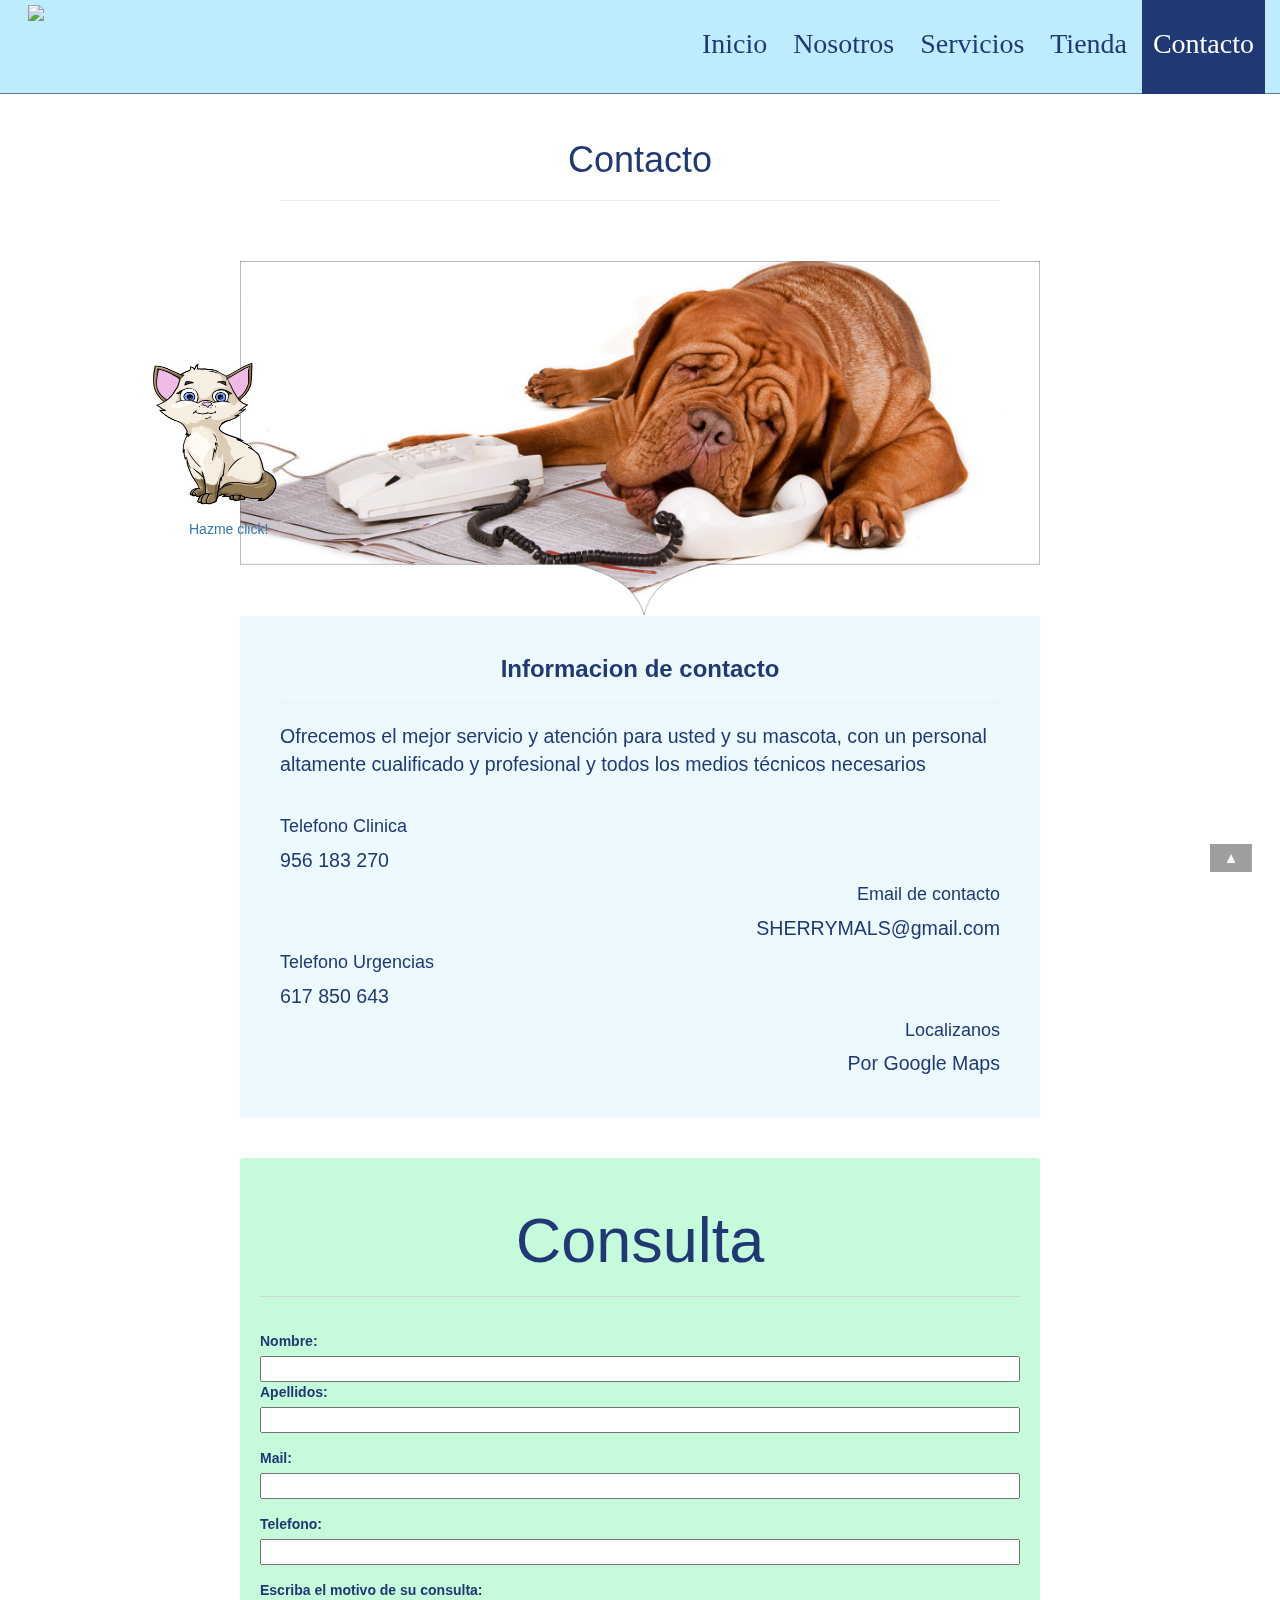
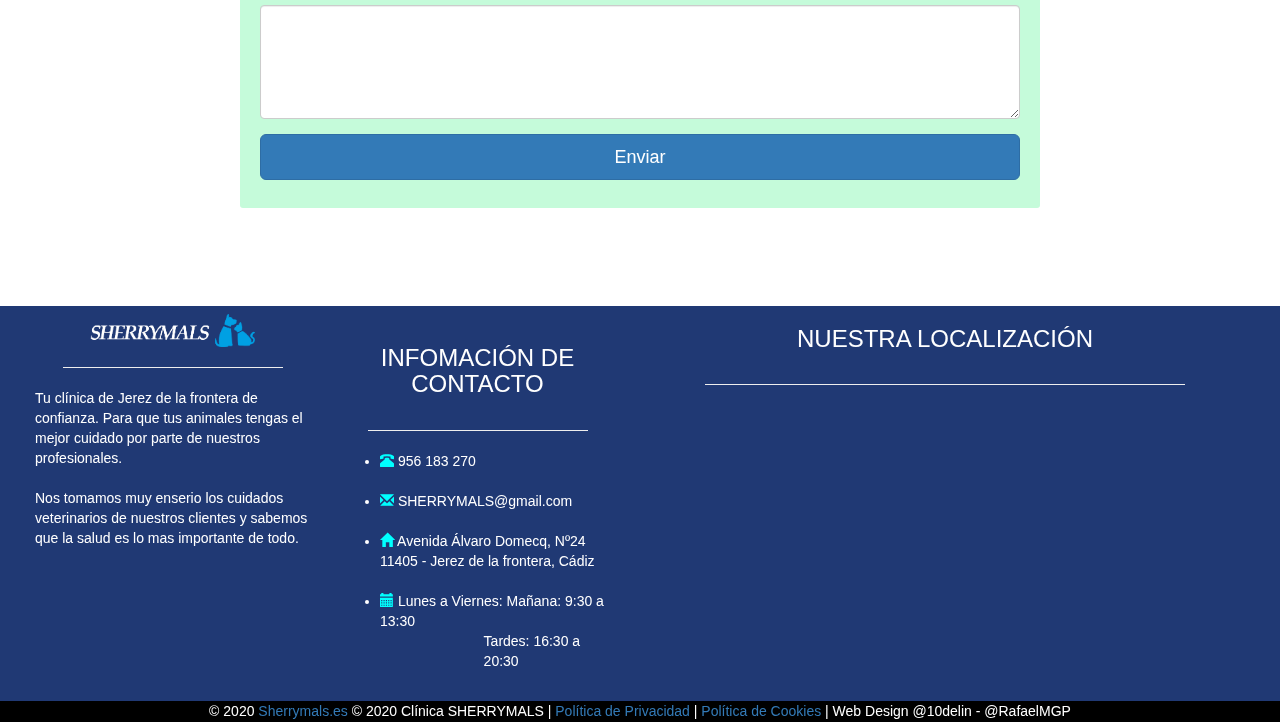
==== Paginas Web/Pagina Contactos.html @ 23d86b1e "Add files via upload" ====
<!DOCTYPE html>
<html lang="en">
  <head>
    <meta charset="UTF-8" />
    <meta name="viewport" content="width=device-width, initial-scale=1.0" />
    <title> Clínica SherryMals</title>
    <link rel="shortcut icon" href="../imagenes/iconoTitulo.png">
    <link rel="stylesheet" href="../css/Maquetacion Pagina Web.css" />
    <link rel="stylesheet" href="../Bootstrap/css/bootstrap.css">
    <link rel="stylesheet" href="https://maxcdn.bootstrapcdn.com/bootstrap/3.4.0/css/bootstrap.min.css">

  </head>
  <body>

      <!-- BARRA NAVEGACION-->
      <nav class="navbar-fixed-top">
        <header id="mainCabecera">
          <a href="../index.html"><img id="logoCabecera"src="C:\Users\delin\Downloads\Maquetacion-Pagina-Web-gh-pages/imagenes/Logo.png"></img></a>
    
        <ul>
          <li><a href="../index.html">Inicio</a></li>
          <li><a href="Pagina Nosotros.html">Nosotros</a></li>
          <li><a href="Pagina Servicios.html">Servicios</a></li>
          <li><a href="Pagina Tienda.html">Tienda</a></li>
          <li><a style="background-color:#203974; color: white; padding-bottom: 0.2em;" href="Pagina Contactos.html">Contacto</a></li>
        </ul>
      </nav>
    </header>

    <!--CONTENIDO PAGINA -->
    <img  src="../imagenes/Boton subir.png" id="subir" href="#" class="scroll_to_top icon-up sc_button_hover_slide_top show" title="Scroll to top">
    <section id="contenidoPagina">
      <article>
        <header>
          <h1>Contacto</h1>
          <hr>
        </header>
        <img class="imagenPrincipal"
          src="../imagenes/imagenContacto.png"
          alt="Se muestra en la imagen un perro"
        />
        <div class="contenido" style="background-color: #bdecff4b;">
          <h3 style="text-align: center;"> <strong>Informacion de contacto</strong></h3>
          <div style="text-align: center;">

        </div>
          <hr>
          <p>
            Ofrecemos el mejor servicio y atención para usted y su mascota, con
            un personal altamente cualificado y profesional y todos los medios
            técnicos necesarios
          </p>
          <br>

          <div style="text-align: left;">
          <h4>Telefono Clinica</h4>
          <p>956 183 270</p>
          </div>

          <div style="text-align: right;">
            <h4>Email de contacto</h4>
            <p>SHERRYMALS@gmail.com</p>
            </div>

            <div style="text-align: left;">
              <h4>Telefono Urgencias</h4>
              <p>617 850 643</p>
              </div>

              <div style="text-align: right;">
                <h4>Localizanos</h4>
                <p>Por Google Maps</p>
                </div>


               
        </div>
        <br><br>
      



<!--ANIMACION-->

<div>
  <body class="htmlNoPages">
    <a href="Pagina Politica.html">
    <div class="gwd-div-jk3j">
      <img style="float: right;margin-left: 1140px; margin-top: 100px;" src="../imagenes/perrito.png" class="gwd-img-y2ne gwd-gen-xwrdgwdanimation">
    </div>
    <p style="float: right;margin-left: 1140px;margin-top: 100px;" class="gwd-p-198z">Hazme click!</p>
  </a>
  </div>
  <div>
    <body class="htmlNoPages">
      <div class="gwd-div-jk3j">
        <a href="Pagina Cookies.html">
        <img style="float: left;margin-left: -370px; margin-top: 100px;" src="../imagenes/gatito.png" class="gwd-img-y2ne gwd-gen-xwrdgwdanimation">
      </div>
      <p style="float: left;margin-left:-345px;margin-top: 100px;" class="gwd-p-198z">Hazme click!</p>
    </a>
  </div>

</body>
</div>

<style type="text/css" id="gwd-text-style">p {
  margin: 0px;
}
h1 {
  margin: 0px;
}
h2 {
  margin: 0px;
}
h3 {
  margin: 0px;
}</style>
<style type="text/css">html,
body {
  width: 100%;
  height: 100%;
  margin: 0px;
}
body {
  background-color: transparent;
  transform: matrix3d(1, 0, 0, 0, 0, 1, 0, 0, 0, 0, 1, 0, 0, 0, 0, 1);
  -webkit-transform: matrix3d(1, 0, 0, 0, 0, 1, 0, 0, 0, 0, 1, 0, 0, 0, 0, 1);
  -moz-transform: matrix3d(1, 0, 0, 0, 0, 1, 0, 0, 0, 0, 1, 0, 0, 0, 0, 1);
  perspective: 1400px;
  -webkit-perspective: 1400px;
  -moz-perspective: 1400px;
  transform-style: preserve-3d;
  -webkit-transform-style: preserve-3d;
  -moz-transform-style: preserve-3d;
}
.gwd-div-jk3j {
  position: absolute;
  left: 278px;
  top: 120px;
  width: 619px;
  height: 425px;
}
.gwd-img-y2ne {
  position: absolute;
  transform-origin: 50% 50% 0px;
  -webkit-transform-origin: 50% 50% 0px;
  -moz-transform-origin: 50% 50% 0px;
  width: 173px;
  height: 153px;
  left: 223px;
  top: 136px;
  transform-style: preserve-3d;
  -webkit-transform-style: preserve-3d;
  -moz-transform-style: preserve-3d;
  transform: translate3d(0px, 0px, 0px);
  -webkit-transform: translate3d(0px, 0px, 0px);
  -moz-transform: translate3d(0px, 0px, 0px);
}
.gwd-p-198z {
  position: absolute;
  left: 534px;
  top: 419px;
}
@keyframes gwd-gen-xwrdgwdanimation_gwd-keyframes {
  0% {
      transform-origin: 50% 50% 0px;
      -webkit-transform-origin: 50% 50% 0px;
      -moz-transform-origin: 50% 50% 0px;
      transform: translate3d(0px, 0px, 0px);
      -webkit-transform: translate3d(0px, 0px, 0px);
      -moz-transform: translate3d(0px, 0px, 0px);
      animation-timing-function: linear;
      -webkit-animation-timing-function: linear;
      -moz-animation-timing-function: linear;
  }
  19.0476% {
      transform-origin: 50% 50% 0px;
      -webkit-transform-origin: 50% 50% 0px;
      -moz-transform-origin: 50% 50% 0px;
      transform: translate3d(0px, -28px, 0px);
      -webkit-transform: translate3d(0px, -28px, 0px);
      -moz-transform: translate3d(0px, -28px, 0px);
      animation-timing-function: linear;
      -webkit-animation-timing-function: linear;
      -moz-animation-timing-function: linear;
  }
  38.0952% {
      transform-origin: 50% 50% 0px;
      -webkit-transform-origin: 50% 50% 0px;
      -moz-transform-origin: 50% 50% 0px;
      transform: translate3d(0px, 0px, 0px);
      -webkit-transform: translate3d(0px, 0px, 0px);
      -moz-transform: translate3d(0px, 0px, 0px);
      animation-timing-function: linear;
      -webkit-animation-timing-function: linear;
      -moz-animation-timing-function: linear;
  }
  52.381% {
      transform-origin: 50% 50% 0px;
      -webkit-transform-origin: 50% 50% 0px;
      -moz-transform-origin: 50% 50% 0px;
      transform: translate3d(0px, -39px, 0px);
      -webkit-transform: translate3d(0px, -39px, 0px);
      -moz-transform: translate3d(0px, -39px, 0px);
      animation-timing-function: linear;
      -webkit-animation-timing-function: linear;
      -moz-animation-timing-function: linear;
  }
  66.6667% {
      transform-origin: 50% 50% 0px;
      -webkit-transform-origin: 50% 50% 0px;
      -moz-transform-origin: 50% 50% 0px;
      transform: translate3d(0px, 0px, 0px);
      -webkit-transform: translate3d(0px, 0px, 0px);
      -moz-transform: translate3d(0px, 0px, 0px);
      animation-timing-function: linear;
      -webkit-animation-timing-function: linear;
      -moz-animation-timing-function: linear;
  }
  80.9524% {
      transform-origin: 50% 50% 0px;
      -webkit-transform-origin: 50% 50% 0px;
      -moz-transform-origin: 50% 50% 0px;
      transform: translate3d(0px, -41px, 0px);
      -webkit-transform: translate3d(0px, -41px, 0px);
      -moz-transform: translate3d(0px, -41px, 0px);
      animation-timing-function: linear;
      -webkit-animation-timing-function: linear;
      -moz-animation-timing-function: linear;
  }
  100% {
      transform-origin: 50% 50% 0px;
      -webkit-transform-origin: 50% 50% 0px;
      -moz-transform-origin: 50% 50% 0px;
      transform: translate3d(0px, 0px, 0px);
      -webkit-transform: translate3d(0px, 0px, 0px);
      -moz-transform: translate3d(0px, 0px, 0px);
      animation-timing-function: linear;
      -webkit-animation-timing-function: linear;
      -moz-animation-timing-function: linear;
  }
}
@-webkit-keyframes gwd-gen-xwrdgwdanimation_gwd-keyframes {
  0% {
      -webkit-transform-origin: 50% 50% 0px;
      -webkit-transform: translate3d(0px, 0px, 0px);
      -webkit-animation-timing-function: linear;
  }
  19.0476% {
      -webkit-transform-origin: 50% 50% 0px;
      -webkit-transform: translate3d(0px, -28px, 0px);
      -webkit-animation-timing-function: linear;
  }
  38.0952% {
      -webkit-transform-origin: 50% 50% 0px;
      -webkit-transform: translate3d(0px, 0px, 0px);
      -webkit-animation-timing-function: linear;
  }
  52.381% {
      -webkit-transform-origin: 50% 50% 0px;
      -webkit-transform: translate3d(0px, -39px, 0px);
      -webkit-animation-timing-function: linear;
  }
  66.6667% {
      -webkit-transform-origin: 50% 50% 0px;
      -webkit-transform: translate3d(0px, 0px, 0px);
      -webkit-animation-timing-function: linear;
  }
  80.9524% {
      -webkit-transform-origin: 50% 50% 0px;
      -webkit-transform: translate3d(0px, -41px, 0px);
      -webkit-animation-timing-function: linear;
  }
  100% {
      -webkit-transform-origin: 50% 50% 0px;
      -webkit-transform: translate3d(0px, 0px, 0px);
      -webkit-animation-timing-function: linear;
  }
}
@-moz-keyframes gwd-gen-xwrdgwdanimation_gwd-keyframes {
  0% {
      -moz-transform-origin: 50% 50% 0px;
      -moz-transform: translate3d(0px, 0px, 0px);
      -moz-animation-timing-function: linear;
  }
  19.0476% {
      -moz-transform-origin: 50% 50% 0px;
      -moz-transform: translate3d(0px, -28px, 0px);
      -moz-animation-timing-function: linear;
  }
  38.0952% {
      -moz-transform-origin: 50% 50% 0px;
      -moz-transform: translate3d(0px, 0px, 0px);
      -moz-animation-timing-function: linear;
  }
  52.381% {
      -moz-transform-origin: 50% 50% 0px;
      -moz-transform: translate3d(0px, -39px, 0px);
      -moz-animation-timing-function: linear;
  }
  66.6667% {
      -moz-transform-origin: 50% 50% 0px;
      -moz-transform: translate3d(0px, 0px, 0px);
      -moz-animation-timing-function: linear;
  }
  80.9524% {
      -moz-transform-origin: 50% 50% 0px;
      -moz-transform: translate3d(0px, -41px, 0px);
      -moz-animation-timing-function: linear;
  }
  100% {
      -moz-transform-origin: 50% 50% 0px;
      -moz-transform: translate3d(0px, 0px, 0px);
      -moz-animation-timing-function: linear;
  }
}
.gwd-div-jk3j .gwd-gen-xwrdgwdanimation {
  animation: 2.1s linear 0s 1 normal forwards gwd-gen-xwrdgwdanimation_gwd-keyframes;
  -webkit-animation: 2.1s linear 0s 1 normal forwards gwd-gen-xwrdgwdanimation_gwd-keyframes;
  -moz-animation: 2.1s linear 0s 1 normal forwards gwd-gen-xwrdgwdanimation_gwd-keyframes;
}</style>




    <div class="jumbotron" style="background-color: rgba(13, 238, 99, 0.24); padding-bottom: 2em;">
      <h1 style="margin-top: 0em;" >Consulta</h1> 
      
      <hr>
      <form>
        <div class="form-group"  style="padding-top:1em;"> 
          <label for="nombre">Nombre:</label>
          <input type="text" class="form-control-range" id="nombre" name="nombre">
          <label for="apellidos">Apellidos:</label>
          <input type="text" class="form-control-range" id="apellidos" name="apellidos">
        </div> 
        <div class="form-group"> 
          <label for="email">Mail:</label>
          <input type="email" class="form-control-range" id="mail" name="mail">
        </div>
        <div class="form-group"> 
          <label for="email">Telefono:</label>
          <input type="email" class="form-control-range" id="mail" name="mail">
        </div>  
        <form>
          <div class="form-group"> 
            <label for="comentarios">Escriba el motivo de su consulta:</label>
            <textarea class="form-control" rows="5" id="comentarios" name="comentarios"></textarea>
          </div>       
        </form>
      <a href="#" class="btn btn-primary btn-lg" style="text-align: center;display: inline-block;width: 100%;">Enviar</a>       
    </div>
  </article>
</section>

 <!-- PIE DE PAGINA -->
 <footer id="piePagina">
  <div class="container-fluid">
    <div class="row">
      <div class="col CajaPie">
        <img  style="margin-top: -0.8em; display: block;margin-left: auto;
        margin-right: auto; text-align: center; max-width: 60%; " src="../imagenes/LogoPie.png"/>
        <hr color="white" style="width: 80%;">

        <p>Tu  clínica de Jerez de la frontera de confianza. Para que 
            tus animales tengas el mejor cuidado por parte de nuestros
            profesionales.</p>
            <br>
        <p>Nos tomamos muy enserio los cuidados 
            veterinarios de nuestros clientes y sabemos que la salud 
            es lo mas importante de todo. </p>
      </div>
      <div class="col CajaPie">
        <h3 style="text-align:center; margin-top: 0.8em;">INFOMACIÓN DE CONTACTO</h3>
        <hr style="margin-top: 2.3em;" color="white" width="80%">
        <ul class="listaPie">
          <li>  <a href="#"><span style="color: aqua;" class="glyphicon glyphicon-phone-alt"></span></a> 956 183 270</li>
          <br>
          <li><a href="#"><span style="color: aqua;" class="glyphicon glyphicon-envelope"></span></a> SHERRYMALS@gmail.com</li>
          <br>
          <li><a href="#"><span style="color: aqua;" class="glyphicon glyphicon-home"></span></a>
              Avenida Álvaro Domecq, Nº24
              11405 - Jerez de la frontera, Cádiz</li>
              <br>
          <li><a href="#"><span style="color: aqua;" class="	glyphicon glyphicon-calendar"></span></a>
            Lunes a Viernes: Mañana: 9:30 a 13:30</li>
                 <p style="margin-left: 7.4em;">Tardes: 16:30 a 20:30</p>
        </ul>
      </div>

      <div style="text-align: center; margin-top: 0em;" class="col CajaPie">
        <h3>NUESTRA LOCALIZACI&Oacute;N</h3>
        <hr style="margin-top: 2.3em;" color="white" width="80%">
        <iframe src="https://www.google.com/maps/embed?pb=!1m18!1m12!1m3!1d799.7868847196834!2d-6.129809370756073!3d36.694992374083355!2m3!1f0!2f0!3f0!3m2!1i1024!2i768!4f13.1!3m3!1m2!1s0xd0dc6c73a0b774f%3A0xc7f1ec52dd80d25!2sAv.%20Alcalde%20%C3%81lvaro%20Domecq%2C%20Jerez%20de%20la%20Frontera%2C%20C%C3%A1diz!5e0!3m2!1ses!2ses!4v1607450149348!5m2!1ses!2ses" width="600" height="200" frameborder="0" style="border:0;" allowfullscreen="" aria-hidden="false" tabindex="0"></iframe>      </div>
        <br>
</footer>

<!-- PIE DE PAGINA NEGRA -->
<div style="text-align: center; background-color: black; color: white; padding-bottom: 0.1em;">
<p>&copy; 2020 <a href="http://Sherrymals.es">Sherrymals.es</a> © 2020 Clínica SHERRYMALS    |   <a href="Pagina Politica.html">Política de Privacidad </a>   |  <a href="Pagina Cookies.html">Política de Cookies</a>      |   Web Design @10delin - @RafaelMGP </p>
</div>

<script>
  document.getElementById("subir").addEventListener("click",subir,false);
  document.getElementById("logoCabecera").addEventListener("click",subir,false);

  function subir(){
    window.scrollTo(3000, 0);
  }
</script>
<script src="https://code.jquery.com/jquery-3.2.1.slim.min.js" integrity="sha384-KJ3o2DKtIkvYIK3UENzmM7KCkRr/rE9/Qpg6aAZGJwFDMVNA/GpGFF93hXpG5KkN" crossorigin="anonymous"></script>
<script src="https://cdnjs.cloudflare.com/ajax/libs/popper.js/1.12.9/umd/popper.min.js" integrity="sha384-ApNbgh9B+Y1QKtv3Rn7W3mgPxhU9K/ScQsAP7hUibX39j7fakFPskvXusvfa0b4Q" crossorigin="anonymous"></script>
<script src="https://maxcdn.bootstrapcdn.com/bootstrap/4.0.0/js/bootstrap.min.js" integrity="sha384-JZR6Spejh4U02d8jOt6vLEHfe/JQGiRRSQQxSfFWpi1MquVdAyjUar5+76PVCmYl" crossorigin="anonymous"></script>
</body>
---- css/Maquetacion Pagina Web.css ----
/*GENERAL*/
body {
  margin: 0;
  padding: 0;
  font-family: Arial, Helvetica, sans-serif;
  color: #ffffff;
  background: #bdecff;
  font-size: 1em;
  line-height: 1.5em;
  padding-top: 80px;
}
h1 {
  font-size: 2.5em;
  line-height: 1.3em;
  margin: 15px 0;
  text-align: center;
  font-weight: 300;
}
p {
  margin: 0 0 1.5 0;
}

/*CABEZERA*/
#mainCabecera {
  background: #bdecff;
  height: 93px;
  box-shadow: 0 0.7px #203974;

  /*Fijar la cabezera*/
  width: 100%;
  left: 0;
  top: 0;
  
}

/*LOGO*/
#logoCabecera {
  padding-left: 2em;
  width: auto;
  height: auto;
  cursor: pointer;
  margin-top: 0.1cm;
}

/*BARRA NAVEGACION*/

nav ul {
  float: right;
  margin: 0;
  padding: 0;
  list-style: none;
  padding-right: 15px;
}
nav ul li {
  display: inline-block;
  line-height: 88px;
}
nav ul li a {
  display: block;
  padding: 0 11px;
  text-decoration: none;
  color: #203974;
  font-weight: 400;
  font-style: bold;
  font-size: 2em;
  font-family: serif;
}

/*CONTENIDO PAGINA*/


.scroll_to_top.show {
  filter: alpha(opacity=10);
  opacity: 1;
  bottom: 2em;
}

.scroll_to_top {

  position: fixed !important;
  z-index: 100001 !important;
  display: block;
  width: 3em;
  height: 2em;
  line-height: 3em;
  text-align: center;
  bottom: -4em;
  right: 2em;
  background: rgba(112, 112, 112, 0.075);
  border: #203974;
  cursor: pointer;

}
.show {
  display: block !important;
}


.form-control-lg {
  text-align: center;
}

.imagenPrincipal {
  display: block;
  margin: auto;
  max-width: 100%;
  max-height: 100%;
}

#contenidoPagina {
  color: #203974;
  width: 90%;
  max-width: 800px;
  margin: 20px auto;
}
div.contenido {
  font-size: 1.4em;
}
#contenidoPagina header,
#contenidoPagina .contenido {
  padding: 40px;
}
.carousel-inner img {
  display: block;
  margin: auto;
  max-width: 80%;
  max-height: 80%;
}

.carousel-item img {
  display: block;
  margin: auto;
  max-width: 80%;
  max-height: 80%;
}

.carousel-caption h3 {
  color: #203974;
  font-family: "Franklin Gothic Medium", "Arial Narrow", Arial, sans-serif;
}

/*PIE DE PAGINA*/
#piePagina {
  background: #203974;
  color: white;
  text-align: left;
  padding: 20px;
  margin-top: 7em;
}
#piePagina p {
  margin: 0;
}

#piePagina a {
  color: white;
}

#CajaPie {
  background-color: #203974;
  text-decoration-color: white;
}

#GoogleMaps {
  background-color: white;
  margin-top: 10%;
  margin-bottom: 10%;
  margin-right: 10%;
  margin-left: 10%;
}

ul #listaPie {
  list-style-type: none;
  padding: 0;
  margin: 0;
}

li #telefono {
  background: url("telefono.jpg") no-repat left center;
}
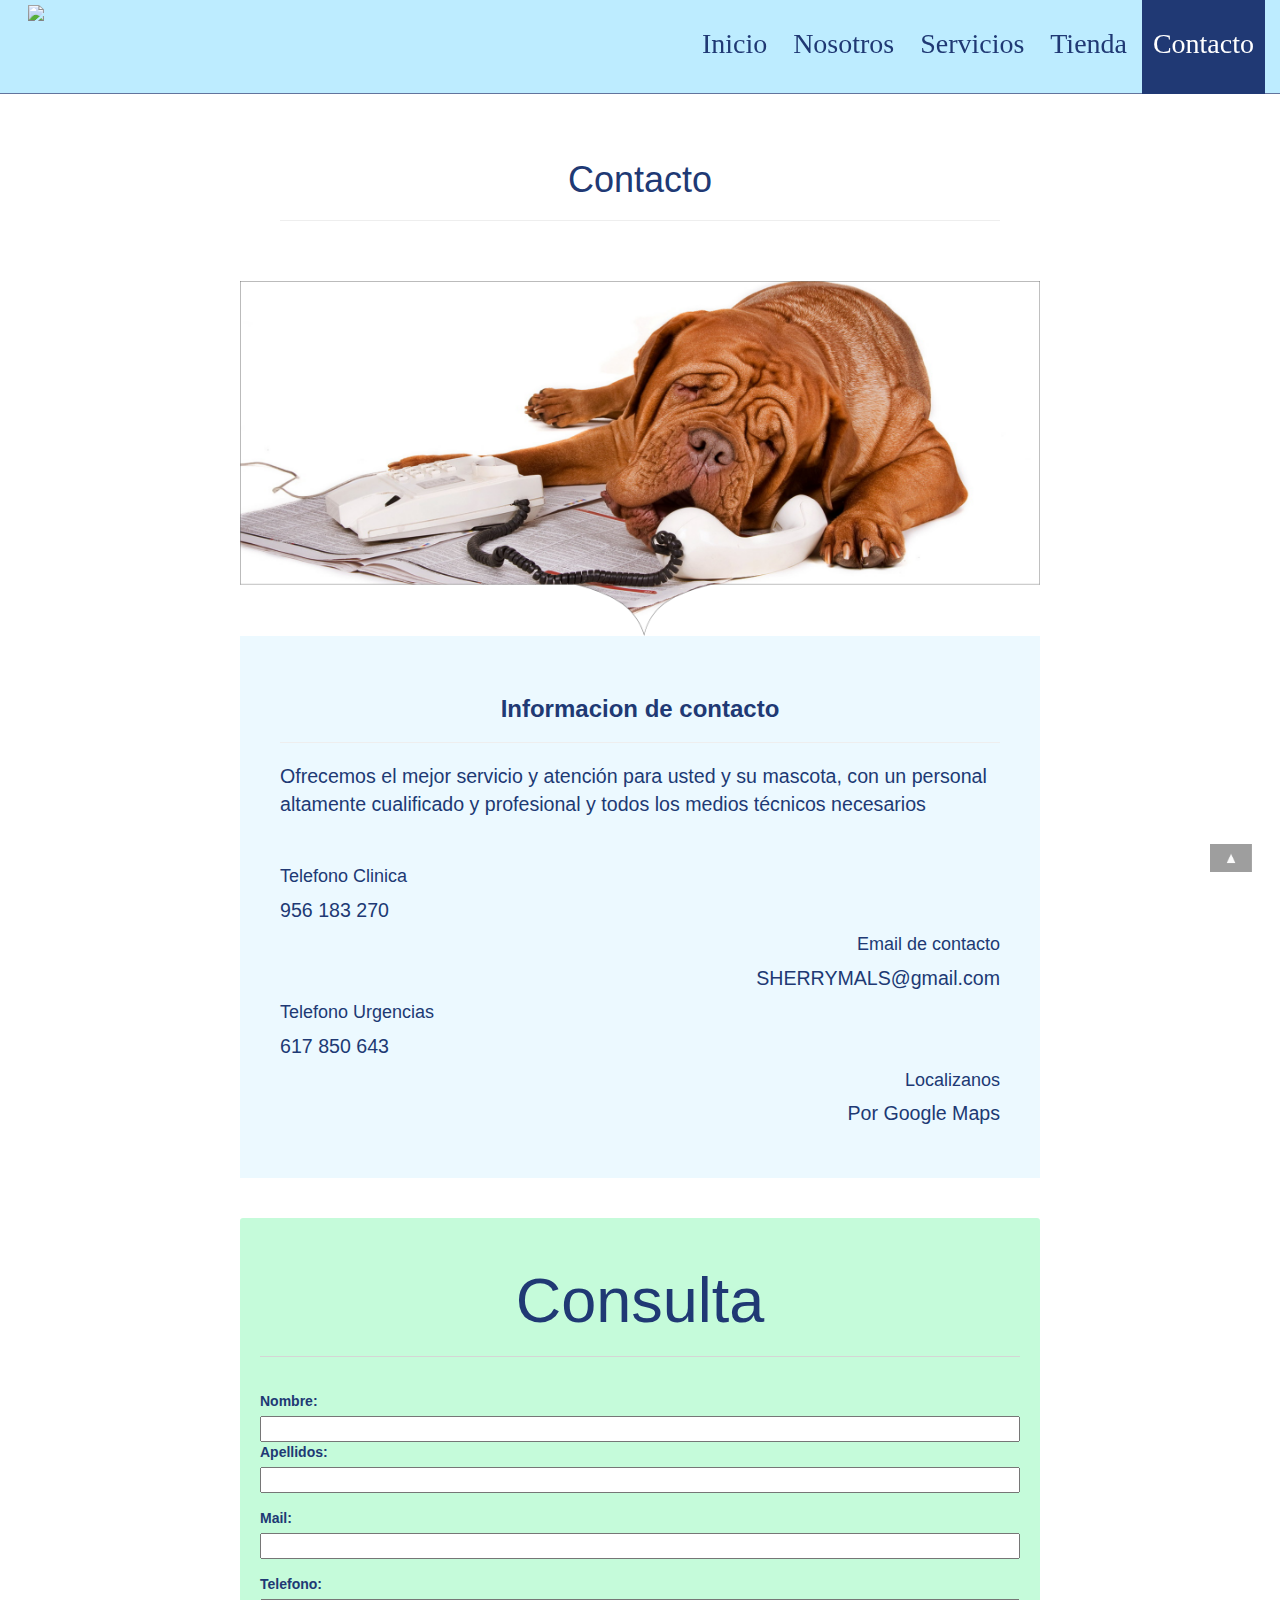
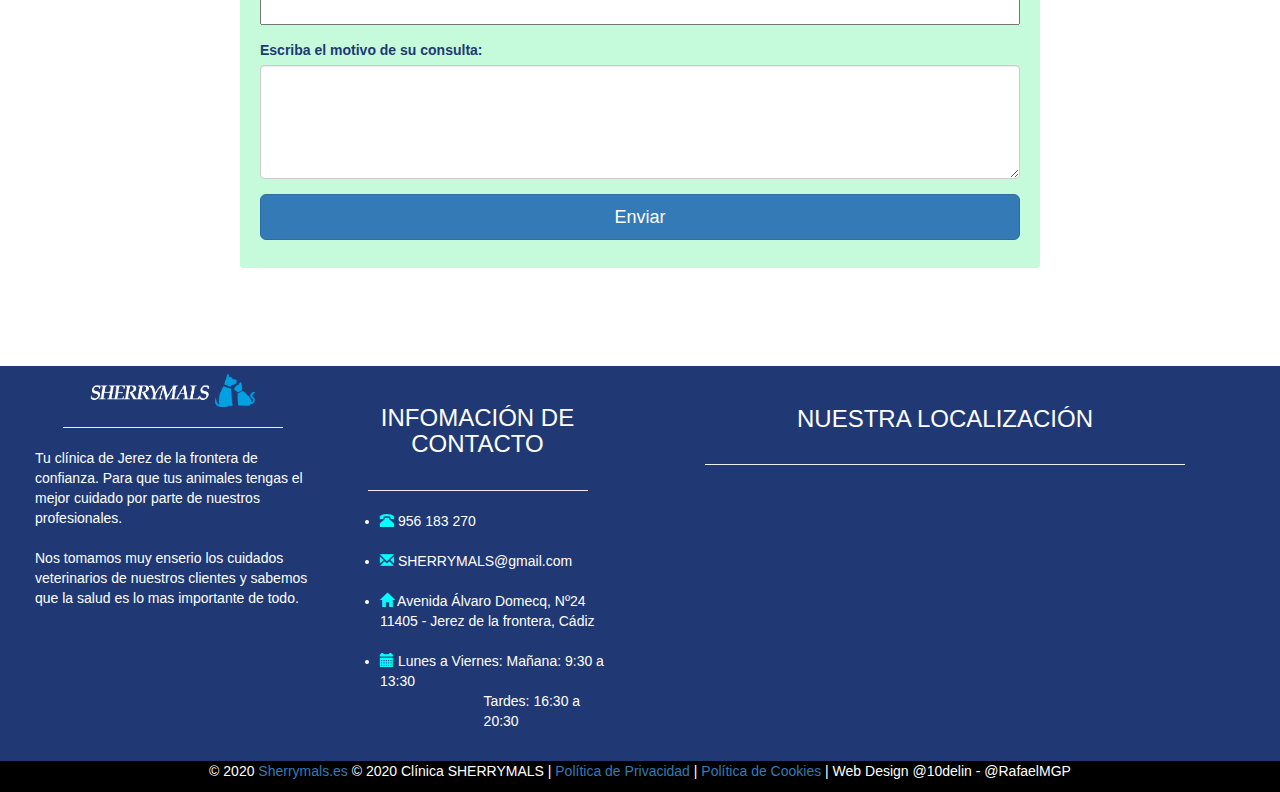
==== commit 7331f4cb: "Add files via upload" ====
--- a/Paginas Web/Pagina Contactos.html
+++ b/Paginas Web/Pagina Contactos.html
@@ -77,251 +77,6 @@
         </div>
         <br><br>
       
-
-
-
-<!--ANIMACION-->
-
-<div>
-  <body class="htmlNoPages">
-    <a href="Pagina Politica.html">
-    <div class="gwd-div-jk3j">
-      <img style="float: right;margin-left: 1140px; margin-top: 100px;" src="../imagenes/perrito.png" class="gwd-img-y2ne gwd-gen-xwrdgwdanimation">
-    </div>
-    <p style="float: right;margin-left: 1140px;margin-top: 100px;" class="gwd-p-198z">Hazme click!</p>
-  </a>
-  </div>
-  <div>
-    <body class="htmlNoPages">
-      <div class="gwd-div-jk3j">
-        <a href="Pagina Cookies.html">
-        <img style="float: left;margin-left: -370px; margin-top: 100px;" src="../imagenes/gatito.png" class="gwd-img-y2ne gwd-gen-xwrdgwdanimation">
-      </div>
-      <p style="float: left;margin-left:-345px;margin-top: 100px;" class="gwd-p-198z">Hazme click!</p>
-    </a>
-  </div>
-
-</body>
-</div>
-
-<style type="text/css" id="gwd-text-style">p {
-  margin: 0px;
-}
-h1 {
-  margin: 0px;
-}
-h2 {
-  margin: 0px;
-}
-h3 {
-  margin: 0px;
-}</style>
-<style type="text/css">html,
-body {
-  width: 100%;
-  height: 100%;
-  margin: 0px;
-}
-body {
-  background-color: transparent;
-  transform: matrix3d(1, 0, 0, 0, 0, 1, 0, 0, 0, 0, 1, 0, 0, 0, 0, 1);
-  -webkit-transform: matrix3d(1, 0, 0, 0, 0, 1, 0, 0, 0, 0, 1, 0, 0, 0, 0, 1);
-  -moz-transform: matrix3d(1, 0, 0, 0, 0, 1, 0, 0, 0, 0, 1, 0, 0, 0, 0, 1);
-  perspective: 1400px;
-  -webkit-perspective: 1400px;
-  -moz-perspective: 1400px;
-  transform-style: preserve-3d;
-  -webkit-transform-style: preserve-3d;
-  -moz-transform-style: preserve-3d;
-}
-.gwd-div-jk3j {
-  position: absolute;
-  left: 278px;
-  top: 120px;
-  width: 619px;
-  height: 425px;
-}
-.gwd-img-y2ne {
-  position: absolute;
-  transform-origin: 50% 50% 0px;
-  -webkit-transform-origin: 50% 50% 0px;
-  -moz-transform-origin: 50% 50% 0px;
-  width: 173px;
-  height: 153px;
-  left: 223px;
-  top: 136px;
-  transform-style: preserve-3d;
-  -webkit-transform-style: preserve-3d;
-  -moz-transform-style: preserve-3d;
-  transform: translate3d(0px, 0px, 0px);
-  -webkit-transform: translate3d(0px, 0px, 0px);
-  -moz-transform: translate3d(0px, 0px, 0px);
-}
-.gwd-p-198z {
-  position: absolute;
-  left: 534px;
-  top: 419px;
-}
-@keyframes gwd-gen-xwrdgwdanimation_gwd-keyframes {
-  0% {
-      transform-origin: 50% 50% 0px;
-      -webkit-transform-origin: 50% 50% 0px;
-      -moz-transform-origin: 50% 50% 0px;
-      transform: translate3d(0px, 0px, 0px);
-      -webkit-transform: translate3d(0px, 0px, 0px);
-      -moz-transform: translate3d(0px, 0px, 0px);
-      animation-timing-function: linear;
-      -webkit-animation-timing-function: linear;
-      -moz-animation-timing-function: linear;
-  }
-  19.0476% {
-      transform-origin: 50% 50% 0px;
-      -webkit-transform-origin: 50% 50% 0px;
-      -moz-transform-origin: 50% 50% 0px;
-      transform: translate3d(0px, -28px, 0px);
-      -webkit-transform: translate3d(0px, -28px, 0px);
-      -moz-transform: translate3d(0px, -28px, 0px);
-      animation-timing-function: linear;
-      -webkit-animation-timing-function: linear;
-      -moz-animation-timing-function: linear;
-  }
-  38.0952% {
-      transform-origin: 50% 50% 0px;
-      -webkit-transform-origin: 50% 50% 0px;
-      -moz-transform-origin: 50% 50% 0px;
-      transform: translate3d(0px, 0px, 0px);
-      -webkit-transform: translate3d(0px, 0px, 0px);
-      -moz-transform: translate3d(0px, 0px, 0px);
-      animation-timing-function: linear;
-      -webkit-animation-timing-function: linear;
-      -moz-animation-timing-function: linear;
-  }
-  52.381% {
-      transform-origin: 50% 50% 0px;
-      -webkit-transform-origin: 50% 50% 0px;
-      -moz-transform-origin: 50% 50% 0px;
-      transform: translate3d(0px, -39px, 0px);
-      -webkit-transform: translate3d(0px, -39px, 0px);
-      -moz-transform: translate3d(0px, -39px, 0px);
-      animation-timing-function: linear;
-      -webkit-animation-timing-function: linear;
-      -moz-animation-timing-function: linear;
-  }
-  66.6667% {
-      transform-origin: 50% 50% 0px;
-      -webkit-transform-origin: 50% 50% 0px;
-      -moz-transform-origin: 50% 50% 0px;
-      transform: translate3d(0px, 0px, 0px);
-      -webkit-transform: translate3d(0px, 0px, 0px);
-      -moz-transform: translate3d(0px, 0px, 0px);
-      animation-timing-function: linear;
-      -webkit-animation-timing-function: linear;
-      -moz-animation-timing-function: linear;
-  }
-  80.9524% {
-      transform-origin: 50% 50% 0px;
-      -webkit-transform-origin: 50% 50% 0px;
-      -moz-transform-origin: 50% 50% 0px;
-      transform: translate3d(0px, -41px, 0px);
-      -webkit-transform: translate3d(0px, -41px, 0px);
-      -moz-transform: translate3d(0px, -41px, 0px);
-      animation-timing-function: linear;
-      -webkit-animation-timing-function: linear;
-      -moz-animation-timing-function: linear;
-  }
-  100% {
-      transform-origin: 50% 50% 0px;
-      -webkit-transform-origin: 50% 50% 0px;
-      -moz-transform-origin: 50% 50% 0px;
-      transform: translate3d(0px, 0px, 0px);
-      -webkit-transform: translate3d(0px, 0px, 0px);
-      -moz-transform: translate3d(0px, 0px, 0px);
-      animation-timing-function: linear;
-      -webkit-animation-timing-function: linear;
-      -moz-animation-timing-function: linear;
-  }
-}
-@-webkit-keyframes gwd-gen-xwrdgwdanimation_gwd-keyframes {
-  0% {
-      -webkit-transform-origin: 50% 50% 0px;
-      -webkit-transform: translate3d(0px, 0px, 0px);
-      -webkit-animation-timing-function: linear;
-  }
-  19.0476% {
-      -webkit-transform-origin: 50% 50% 0px;
-      -webkit-transform: translate3d(0px, -28px, 0px);
-      -webkit-animation-timing-function: linear;
-  }
-  38.0952% {
-      -webkit-transform-origin: 50% 50% 0px;
-      -webkit-transform: translate3d(0px, 0px, 0px);
-      -webkit-animation-timing-function: linear;
-  }
-  52.381% {
-      -webkit-transform-origin: 50% 50% 0px;
-      -webkit-transform: translate3d(0px, -39px, 0px);
-      -webkit-animation-timing-function: linear;
-  }
-  66.6667% {
-      -webkit-transform-origin: 50% 50% 0px;
-      -webkit-transform: translate3d(0px, 0px, 0px);
-      -webkit-animation-timing-function: linear;
-  }
-  80.9524% {
-      -webkit-transform-origin: 50% 50% 0px;
-      -webkit-transform: translate3d(0px, -41px, 0px);
-      -webkit-animation-timing-function: linear;
-  }
-  100% {
-      -webkit-transform-origin: 50% 50% 0px;
-      -webkit-transform: translate3d(0px, 0px, 0px);
-      -webkit-animation-timing-function: linear;
-  }
-}
-@-moz-keyframes gwd-gen-xwrdgwdanimation_gwd-keyframes {
-  0% {
-      -moz-transform-origin: 50% 50% 0px;
-      -moz-transform: translate3d(0px, 0px, 0px);
-      -moz-animation-timing-function: linear;
-  }
-  19.0476% {
-      -moz-transform-origin: 50% 50% 0px;
-      -moz-transform: translate3d(0px, -28px, 0px);
-      -moz-animation-timing-function: linear;
-  }
-  38.0952% {
-      -moz-transform-origin: 50% 50% 0px;
-      -moz-transform: translate3d(0px, 0px, 0px);
-      -moz-animation-timing-function: linear;
-  }
-  52.381% {
-      -moz-transform-origin: 50% 50% 0px;
-      -moz-transform: translate3d(0px, -39px, 0px);
-      -moz-animation-timing-function: linear;
-  }
-  66.6667% {
-      -moz-transform-origin: 50% 50% 0px;
-      -moz-transform: translate3d(0px, 0px, 0px);
-      -moz-animation-timing-function: linear;
-  }
-  80.9524% {
-      -moz-transform-origin: 50% 50% 0px;
-      -moz-transform: translate3d(0px, -41px, 0px);
-      -moz-animation-timing-function: linear;
-  }
-  100% {
-      -moz-transform-origin: 50% 50% 0px;
-      -moz-transform: translate3d(0px, 0px, 0px);
-      -moz-animation-timing-function: linear;
-  }
-}
-.gwd-div-jk3j .gwd-gen-xwrdgwdanimation {
-  animation: 2.1s linear 0s 1 normal forwards gwd-gen-xwrdgwdanimation_gwd-keyframes;
-  -webkit-animation: 2.1s linear 0s 1 normal forwards gwd-gen-xwrdgwdanimation_gwd-keyframes;
-  -moz-animation: 2.1s linear 0s 1 normal forwards gwd-gen-xwrdgwdanimation_gwd-keyframes;
-}</style>
-
-
 
 
     <div class="jumbotron" style="background-color: rgba(13, 238, 99, 0.24); padding-bottom: 2em;">
--- a/css/Maquetacion Pagina Web.css
+++ b/css/Maquetacion Pagina Web.css
@@ -30,6 +30,7 @@
   width: 100%;
   left: 0;
   top: 0;
+  
   
 }
 
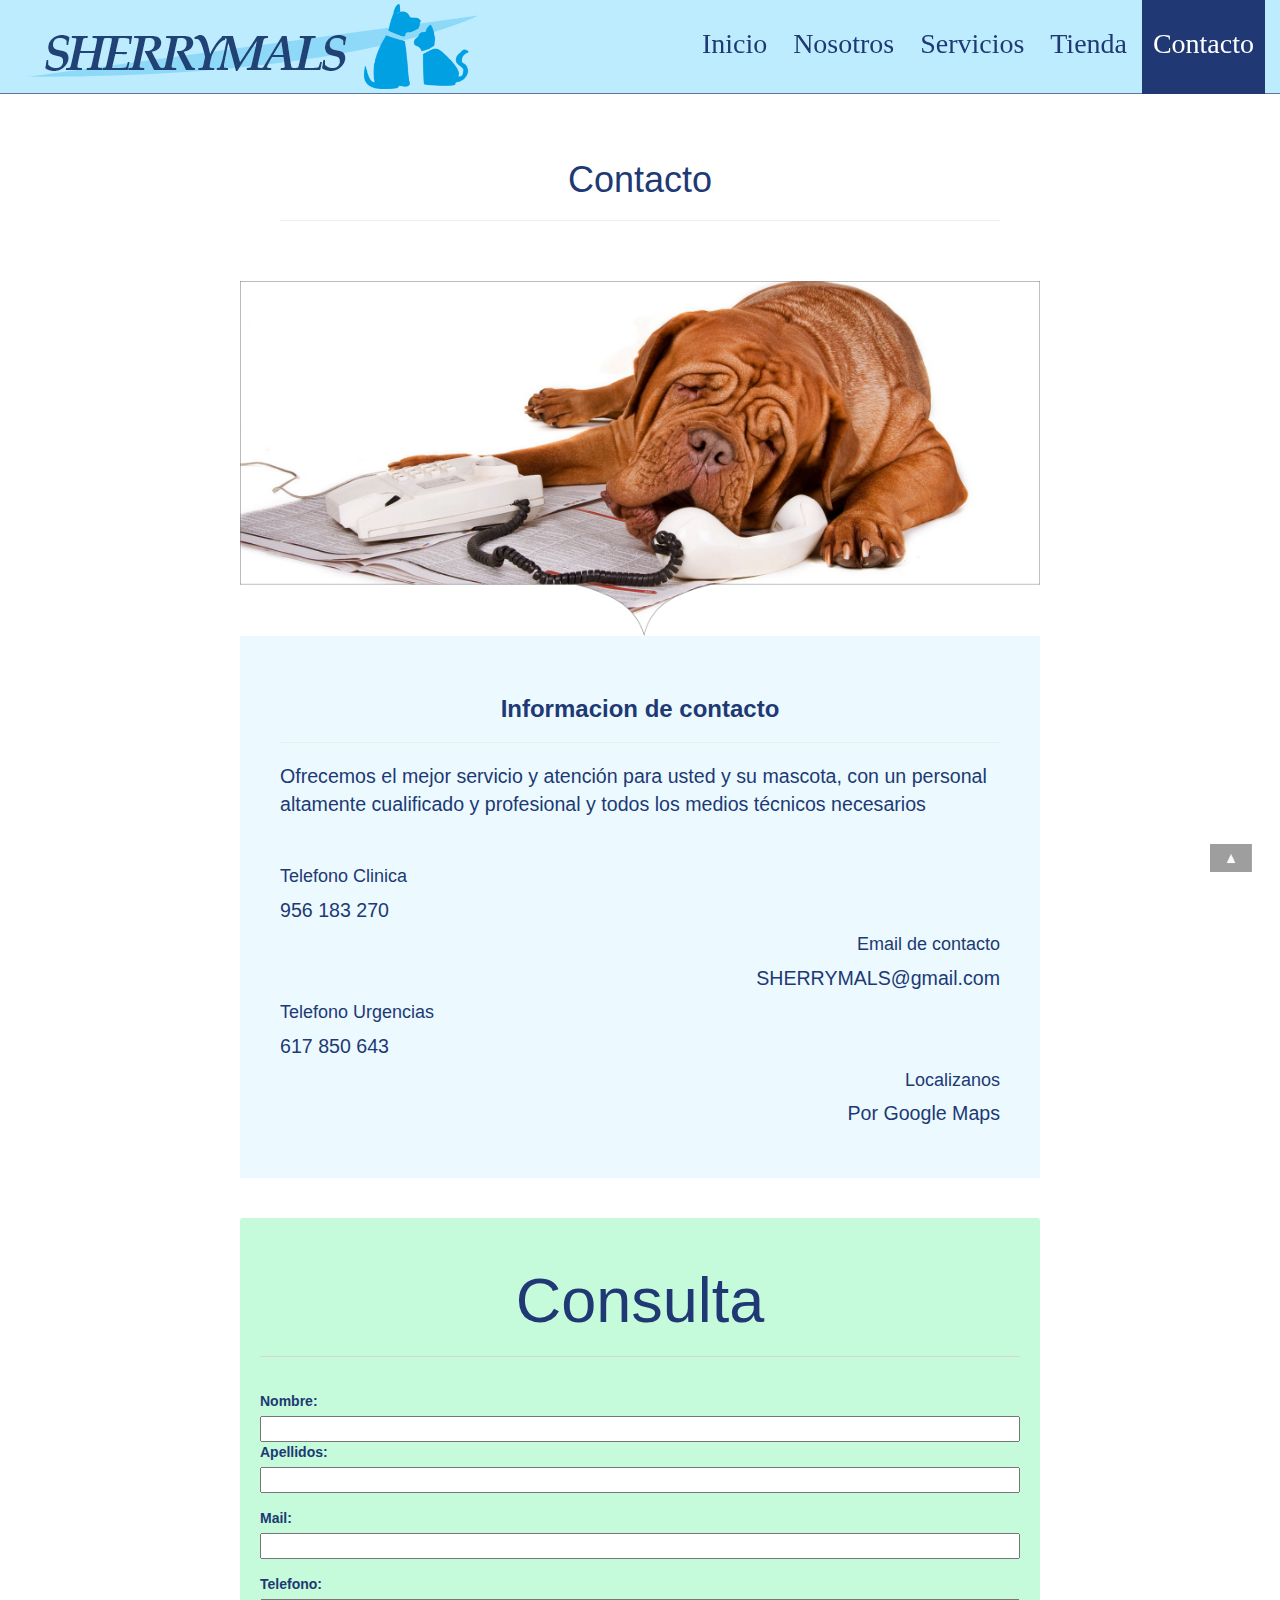
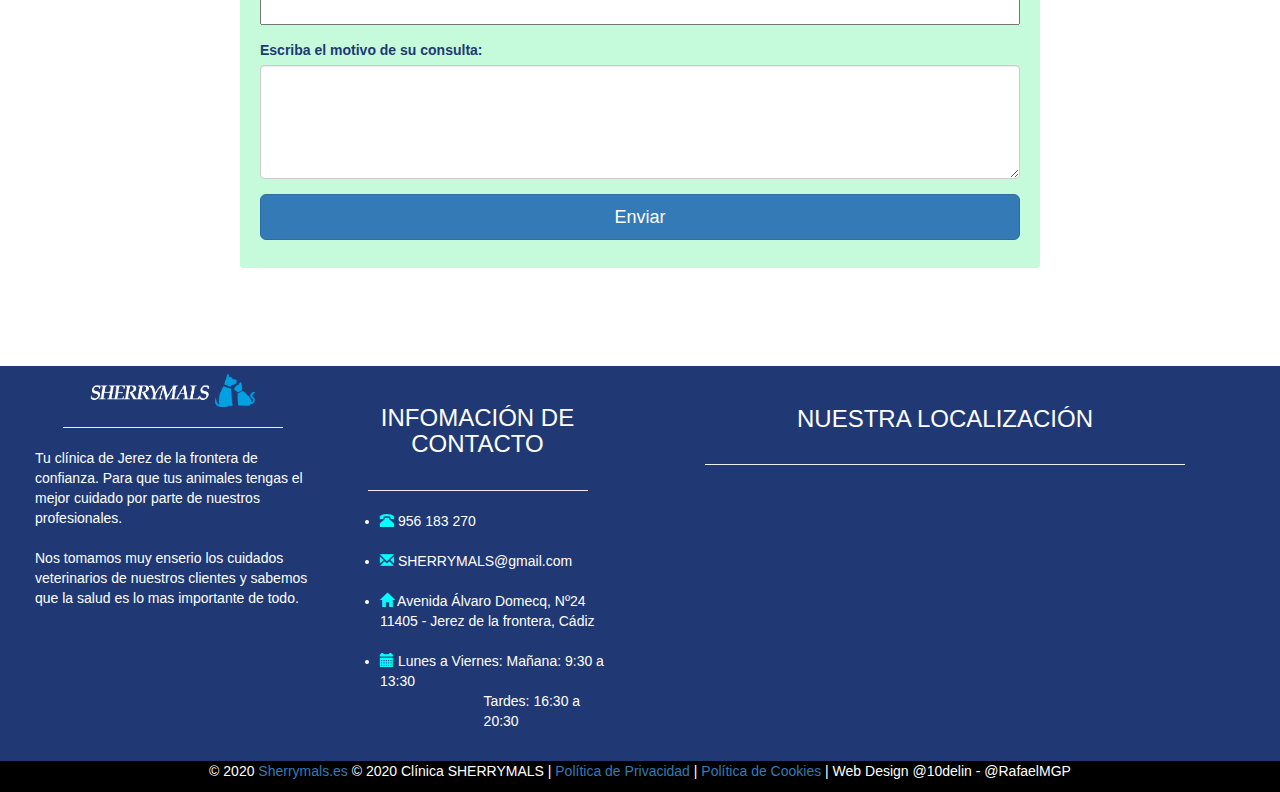
==== commit ac3967a2: "Add files via upload" ====
--- a/Paginas Web/Pagina Contactos.html
+++ b/Paginas Web/Pagina Contactos.html
@@ -15,7 +15,7 @@
       <!-- BARRA NAVEGACION-->
       <nav class="navbar-fixed-top">
         <header id="mainCabecera">
-          <a href="../index.html"><img id="logoCabecera"src="C:\Users\delin\Downloads\Maquetacion-Pagina-Web-gh-pages/imagenes/Logo.png"></img></a>
+          <a href="../index.html"><img id="logoCabecera"src="../imagenes/Logo.png"></img></a>
     
         <ul>
           <li><a href="../index.html">Inicio</a></li>
